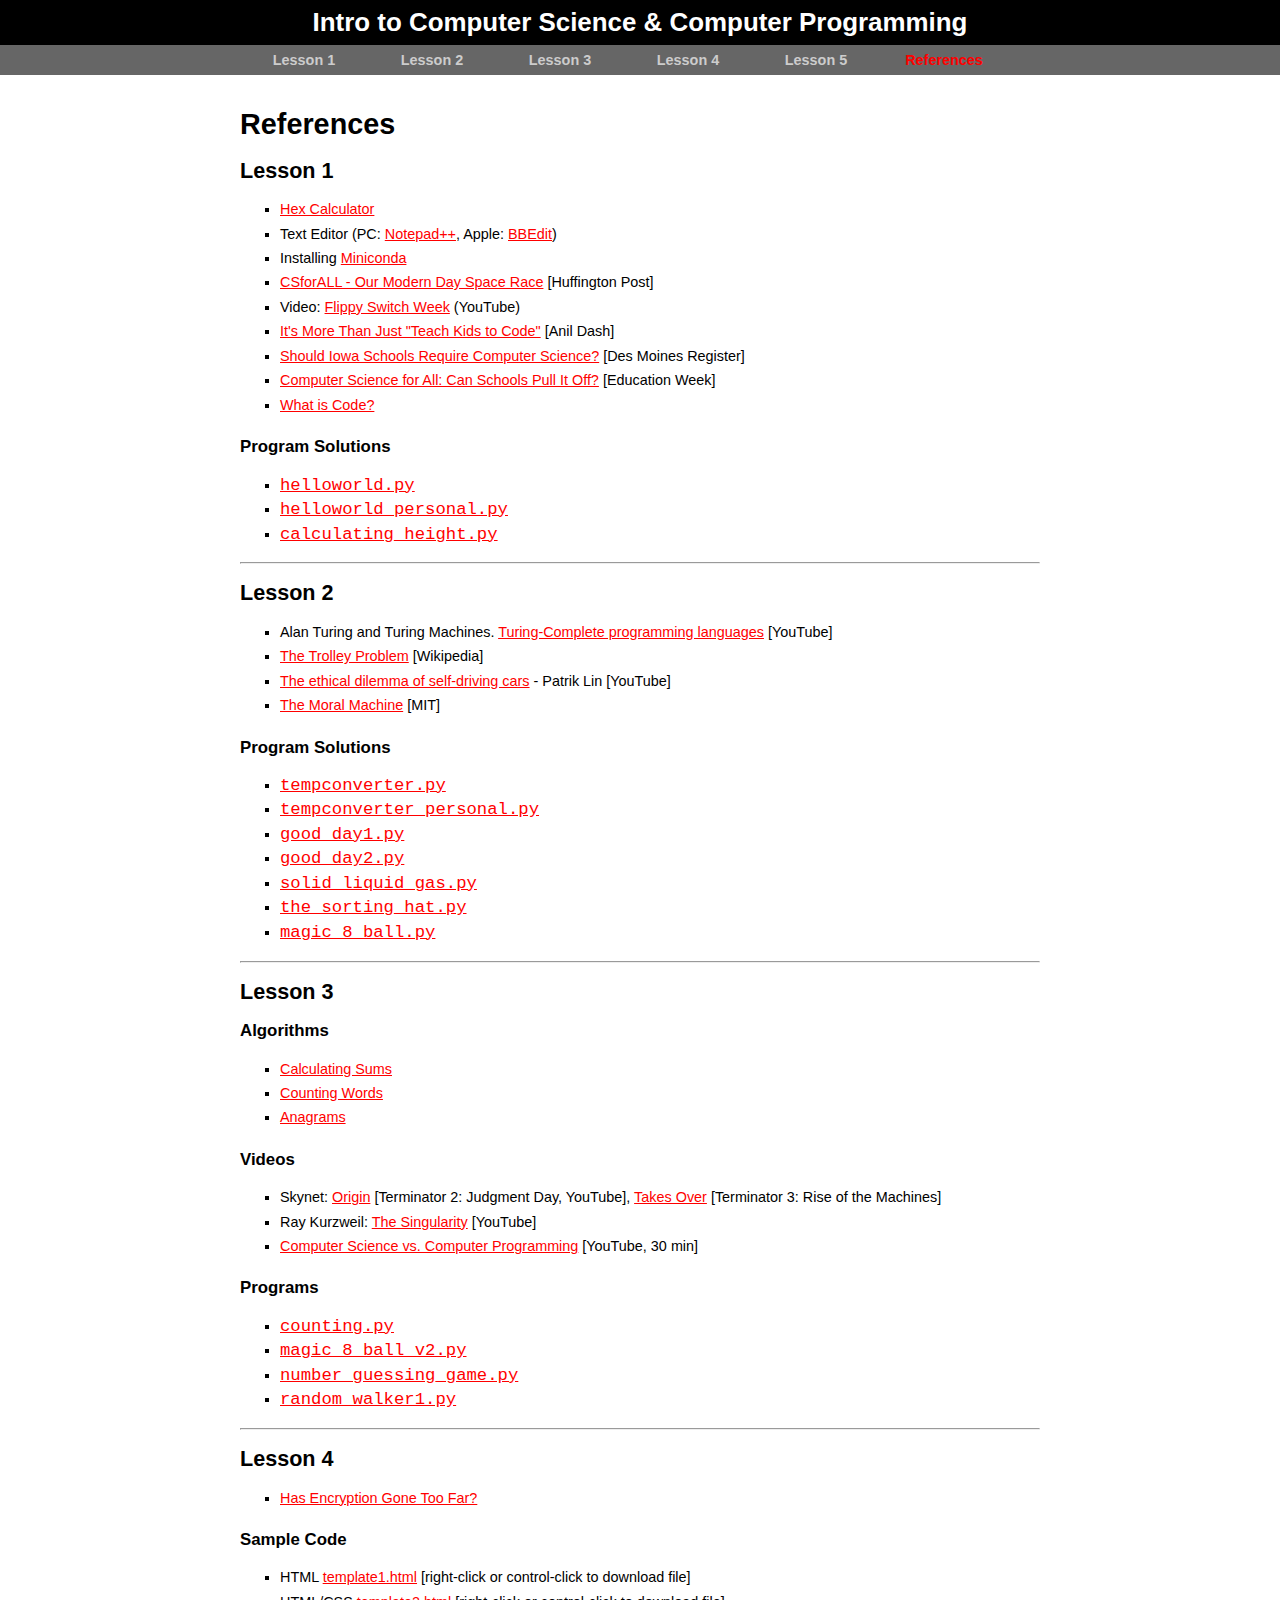
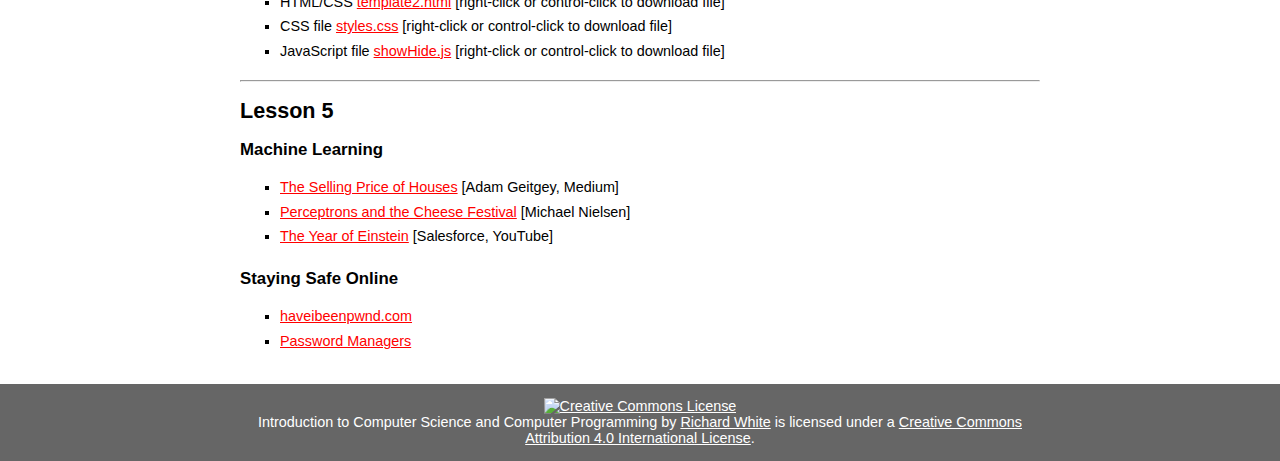
==== references.html @ 90f8d978 "Initial commit" ====
<!DOCTYPE html PUBLIC "-//W3C//DTD XHTML 1.0 Strict//EN" "http://www.w3.org/TR/xhtml1/DTD/xhtml1-strict.dtd">

<html xmlns="http://www.w3.org/1999/xhtml">
    <head>
        <title>Intro to Computer Science and Computer Programming - References</title>
    	<meta name="resource-type" content="document" />
    	<meta name="author" content="richard white" />
    	<meta name="description" content="Introduction to Computer Science and Computer Programming for Adults" />
    	<meta name="keywords" content="Richard White, Polytechnic School, Computer Science, Computer Programming, Evening Class, Adult Education, Tutorial, How to" />
    	<meta name="distribution" content="global" />
    	<meta http-equiv="Content-Type" content="text/html;charset=utf-8" />
    	<meta name="viewport" content="width=device-width, initial-scale=1">
    	<link rel="stylesheet" type="text/css" href="styles_cs4a.css">
    	<script src="./showHide.js" type="text/javascript"></script>
    </head>
    <body>
    
        <!-- ********************************************************************** -->
        
        <div id="header">
            <div class="container">
                <a href="index.html"><h1>Intro to Computer Science &amp; Computer Programming</h1></a>
            </div>
        </div>
        
        <!-- ********************************************************************** -->
        
        <div id="mobile_menu_button"><a href="#" onclick="toggle('menu');">Menu &#9776;</a></div>

        <!-- ********************************************************************** -->
        <div id="menu" class="toggle">
            <div class="container">
                <ul>
                    <li><a href="lesson1.html">Lesson 1</a></li>
                    <li><a href="lesson2.html">Lesson 2</a></li>
                    <li><a href="lesson3.html">Lesson 3</a></li>
                    <li><a href="lesson4.html">Lesson 4</a></li>
                    <li><a href="lesson5.html">Lesson 5</a></li>
                    <li id="here">References</li>
                </ul>
            </div>
        </div>
        
        <!-- ********************************************************************** -->
        
        <div id="contentwrapper">
            <div class="container">
                <h1>References</h1>
                <h2>Lesson 1</h2>
                <ul>
                    <li><a href="https://www.w3schools.com/colors/colors_hexadecimal.asp">Hex Calculator</a></li>
                    <li>Text Editor (PC: <a href="https://notepad-plus-plus.org">Notepad++</a>, Apple: <a href="http://www.barebones.com/products/bbedit/index.html">BBEdit</a>)</li>
                    <li>Installing <a href="https://conda.io/miniconda.html">Miniconda</a></li>
                    <li><a href="https://www.huffingtonpost.com/entry/csforall-our-modern-day-space-race_us_59f0c1bae4b056c66b8893d4">CSforALL - Our Modern Day Space Race</a> [Huffington Post]</li>
                    <li>Video: <a href="https://www.youtube.com/watch?v=wdP8WB8Dwbg">Flippy Switch Week</a> (YouTube)</li>
                    <li><a href="https://anildash.com/2016/09/14/its_more_than_just_teach_kids_to_code/">It's More Than Just "Teach Kids to Code"</a> [Anil Dash]</li>
                    <li><a href="https://www.desmoinesregister.com/story/tech/2015/06/23/computer-science-iowa-schools/29167735/">Should Iowa Schools Require Computer Science?</a> [Des Moines Register]</li>
                    <li><a href="https://www.edweek.org/ew/articles/2018/02/20/computer-science-for-all-can-schools-pull.html">Computer Science for All: Can Schools Pull It Off?</a> [Education Week]</li><li><a href="https://www.bloomberg.com/graphics/2015-paul-ford-what-is-code/">What is Code?</a></li>      
                </ul>
                <h3>Program Solutions</h3>
                <ul>
                    <li><span class="ilc"><a href="./code/helloworld.py">helloworld.py</a></span></li>
                    <li><span class="ilc"><a href="./code/helloworld_personal.py">helloworld_personal.py</a></span></li>
                    <li><span class="ilc"><a href="./code/calculating_height.py">calculating_height.py</a></span></li>
                </ul>
                <hr />
                
                <h2>Lesson 2</h2>
                <ul>
                    <li>Alan Turing and Turing Machines. <a href="https://www.youtube.com/watch?v=RPQD7-AOjMI">Turing-Complete programming languages</a> [YouTube]</li>
                    <li><a href="https://en.wikipedia.org/wiki/Trolley_problem">The Trolley Problem</a> [Wikipedia]</li>
                    <li><a href="https://www.youtube.com/watch?v=ixIoDYVfKA0">The ethical dilemma of self-driving cars</a> - Patrik Lin [YouTube]</li>
                    <li><a href="http://moralmachine.mit.edu">The Moral Machine</a> [MIT]</li>
                </ul>
                <h3>Program Solutions</h3>
                <ul>
                    <li><span class="ilc"><a href="./code/tempconverter.py">tempconverter.py</a></span></li>
                    <li><span class="ilc"><a href="./code/tempconverter_personal.py">tempconverter_personal.py</a></span></li>
                    <li><span class="ilc"><a href="./code/good_day1.py">good_day1.py</a></span></li>
                    <li><span class="ilc"><a href="./code/good_day2.py">good_day2.py</a></span></li>
                    <li><span class="ilc"><a href="./code/solid_liquid_gas.py">solid_liquid_gas.py</a></span></li>
                    <li><span class="ilc"><a href="./code/the_sorting_hat.py">the_sorting_hat.py</a></span></li>
                    <li><span class="ilc"><a href="./code/magic_8_ball.py">magic_8_ball.py</a></span></li>
                </ul>
                <hr />
                
                <h2>Lesson 3</h2>
                <h3>Algorithms</h3>
                <ul>
                    <li><a href="./calculating_sums.html">Calculating Sums</a></li>
                    <li><a href="./counting_words.html">Counting Words</a></li>
                    <li><a href="./anagram_algorithms.html">Anagrams</a></li>
                </ul>
                <h3>Videos</h3>
                <ul>
                    <li>Skynet: <a href="https://www.youtube.com/watch?v=4DQsG3TKQ0I">Origin</a> [Terminator 2: Judgment Day, YouTube], <a href="https://www.youtube.com/watch?v=mGwGwtOCPs0">Takes Over</a> [Terminator 3: Rise of the Machines]</li>
                        <li>Ray Kurzweil: <a href="https://www.youtube.com/watch?v=1uIzS1uCOcE">The Singularity</a> [YouTube]</li>
                    <li><a href="https://youtu.be/963J_8HfvOU">Computer Science vs. Computer Programming</a> [YouTube, 30 min]</li>
                </ul>
                <h3>Programs</h3>
                <ul>
                    <li><span class="ilc"><a href="./code/counting.py">counting.py</a></span></li>
                    <li><span class="ilc"><a href="./code/magic_8_ball_v2.py">magic_8_ball_v2.py</a></span></li>
                    <li><span class="ilc"><a href="./code/number_guessing_game.py">number_guessing_game.py</a></span></li>
                    <li><span class="ilc"><a href="./code/random_walker1.py">random_walker1.py</a></span></li>
                    
                </ul>
                <hr />
                
                <h2>Lesson 4</h2>
                <ul>
                    <li><a href="https://www.nytimes.com/roomfordebate/2016/02/23/has-encryption-gone-too-far">Has Encryption Gone Too Far?</a></li>
                </ul>
                <h3>Sample Code</h3>
                <ul>
                    <li>HTML <a href="./code/website/template1.html">template1.html</a> [right-click or control-click to download file]</li>
                    <li>HTML/CSS <a href="./code/website/template2.html">template2.html</a> [right-click or control-click to download file]</li>
                    <li>CSS file <a href="./code/website/styles.css">styles.css</a> [right-click or control-click to download file]</li>
                    <li>JavaScript file <a href="./code/website/showHide.js">showHide.js</a> [right-click or control-click to download file]</li>
                </ul>
                <hr />
                
                <h2>Lesson 5</h2>
                <h3>Machine Learning</h3>
                <ul>
                    <li><a href="https://medium.com/@ageitgey/machine-learning-is-fun-80ea3ec3c471">The Selling Price of Houses</a> [Adam Geitgey, Medium]</li>
                    <li><a href="http://neuralnetworksanddeeplearning.com/chap1.html">Perceptrons and the Cheese Festival</a> [Michael Nielsen]</li>
                    <li><a href="https://www.youtube.com/watch?v=_wKOk3Gtmac">The Year of Einstein</a> [Salesforce, YouTube]</li>
                </ul>
                <h3>Staying Safe Online</h3>
                <ul>
                    <li><a href="https://haveibeenpwned.com">haveibeenpwnd.com</a></li>
                    <li><a href="https://lifehacker.com/5529133/five-best-password-managers">Password Managers</a></li>
                </ul>
                
                
            </div><!--container -->
        </div>   
        
        
        <!-- ********************************************************************** -->
        
        <div id="footer">
            <div class="container">
                <p><a rel="license" href="http://creativecommons.org/licenses/by/4.0/"><img alt="Creative Commons License" style="border-width:0; width: 88px;" src="https://i.creativecommons.org/l/by/4.0/88x31.png" /></a><br /><span xmlns:dct="http://purl.org/dc/terms/" property="dct:title">Introduction to Computer Science and Computer Programming</span> by <a xmlns:cc="http://creativecommons.org/ns#" href="https://www.crashwhite.com/cs4a/" property="cc:attributionName" rel="cc:attributionURL">Richard White</a> is licensed under a <a rel="license" href="http://creativecommons.org/licenses/by/4.0/">Creative Commons Attribution 4.0 International License</a>.</p>
            </div><!--container -->
        </div>
    </body>
</html>
---- styles_cs4a.css ----
html
    {
        margin: 0; 
        padding: 0;
    }

body 
    { 
        margin: 0; 
        border: 0;
        padding: 0;
        font-family: Verdana, Arial, Helvetica, sans-serif; 
        font-size: 100.01%; 
        font-weight: normal; 
        color: #000; 
        background: #fff; 
    }

a:link, a:visited 
    { 
        text-decoration: underline; 
        font-weight: normal;
        color: #f00;  
    }

a:hover, a:active 
    { 
        color: #000; 
    }

table 
    {
        border-collapse: collapse; 
        background: #eee;
    }

td 
    {
        margin: 0; 
        padding: 0.2em; 
        border: solid 1px black; 
        border-collapse: collapse; 
        vertical-align: top; 
    }

ul 
    {
        list-style-type: square; 
    }

li 
    {
        padding-bottom: 0.2em; 
    }

img 
    { 
        width: 100%; 
    }

#header 
    { 
        margin: 0; 
        border: 0; 
        padding: 0 1em; 
        background: #000; 
        color: #fff; 
        text-align: center; 
        overflow: auto;  
    }

#header h1  
    {
        margin: 0;
        padding: 0.3em 0;
        font-size: 120%;
    }

#header a:link, #header a:visited {
            text-decoration: none; 
            color: #fff; 
            }
#header a:hover, #header a:active {
            color: #999; 
            }

#mobile_menu_button 
    { 
        margin: 0; 
        border: 0; 
        padding: 0 0 1em 0;  
        background: #000; 
        color: #fff; 
        text-align: center; 
        overflow: auto; 
        display: block; 
    }
#mobile_menu_button a:link, #mobile_menu_button a:visited 
    { 
        color: #fff; 
    }

#mobile_menu_button a:hover, #mobile_menu_button a:active 
    { 
        color: #f00; 
    }

/* Default menu is for a mobile device, vertically oriented and  */
/* taking up the full width of the viewport. Initially not */
/* displayed, however! */
#menu 
    { 
        margin:0; 
        border:0; 
        padding: 0; 
        width: 100%; 
        clear:both; 
        display: none; 
        overflow: auto;
        font-family: Verdana, Helvetica, Arial, sans-serif;  
        font-weight: bold;

    }
#menu ul 
    { 
        margin: 0; 
        border: 0; 
        padding: 0; 
        width: 100%; 
    }
#menu li 
    { 
        margin: 0; border-style: solid; border-width: 1px 0 0 0; 
        border-color: #fff; 
        padding: 0; 
        width: 100%; 
        height: 100%; 
        display: block; 
        text-align: center; 
        list-style-type: none;   
    }
#menu a:link, #menu a:visited 
    { 
        margin: 0; 
        border: 0; 
        padding: 0.5em 0; 
        display: block; 
        height: 100%;
        text-decoration: none; 
        color: #ccc;
        background: #666;
        font-weight: bold;
    }
    
#menu a:hover, #menu a:active 
    { 
        color: #fff;
        background: #666;  
        font-weight: bold;
    }

#menu li#here 
    {
        padding: 0.5em 0; 
        background: #666;
        color: #f00;
        font-weight: bold;
    }
    
#contentwrapper 
    { 
        margin: 0;
        border: 0;
        padding: 1em;
        overflow: auto; 
        line-height: 1.5em;
    }
    
#contentwrapper h1
    {
        line-height: 1.1em;
    }

/* Padding will be added to sides as necessary */
.container 
    {
        margin: 0 auto; padding: 0; max-width: 800px; 
    } 

/* Default content1 and content2 are for a mobile device, taking up the full 
   width of the screen */
#content1, #content2 
    { 
        margin: 0; 
        border: 0; 
        padding: 0; 
        float: left; 
        width: 100%; 
    }


.announcement 
    { 
        margin: 0 0.5em;  
        border: dashed 1px #999; 
        padding: 0.5em; 
        background-color: #eee; 
        overflow: auto; 
    }

/* code blocks and inline code  */
.code 
{
    margin: 0.5em;
    border: dashed 1px #666;
    padding: 0.5em;
    font-size: 1.2em;
    background: #eee;
    color: #000;
    font-family: Courier, monospace;
    font-weight: normal;
    white-space: pre;
    overflow-x: auto;
}
.ilc 
{
    margin: 0;
    border: 0;
    padding: 0;
    font-family: Courier, monospace;
    font-size: 1.2em;
    font-weight: bold;
} 
.codehighlight 
{
    font-weight: bold;
}

/* red highlight */
.highlight 
{
    margin: 5px;
    padding: 10px 10px 0 10px;
    background-color: #ffe6ef;
    color: #000;
    border: dashed 1px #000;
}
.highlight h1 
{
    margin: -10px -10px 0 -10px;
    padding: 5px;
    background-color: #900;
    color: #fff;
    font-size: 1.4em;
}
/*  blue problem  */
.problem 
{
    margin: 5px;
    padding: 10px 10px 0 10px;
    background-color: #d5e0ff;
    color: #000;
    border: dashed 1px #000;
}
.problem h1 
{ 
    background-color: #369;
    color: #fff;
    margin: -10px -10px 0 -10px;
    padding: 5px;
    font-size: 1.4em;
}
/* green definition  */
.definition 
{
    margin: 5px;
    padding: 10px 10px 0 10px;
    background-color: #e2ffd7;
    color: #000;
    border: dotted 1px #000;
}
.definition h1 
{ 
    background-color: #360;
    color: #fff;
    margin: -10px -10px 0 -10px;
    padding: 5px;
    font-size: 1.4em;
}

#footer 
    { 
        margin: 0; 
        border: 0; 
        padding: 0 1em; 
        background: #666; 
        color: #fff; 
        text-align: center; 
        overflow: auto; 
    }
#footer a:link, #footer a:visited 
    { 
        color: #fff; 
    }

#footer a:hover, #footer a:active 
    { 
        color: #f00; 
    }



/* desktop display, for large-width desktop-sized display, */
/* all the way down to 600px wide*/
@media (min-width: 600px) 
{ 
    body { font-size: 90.0%; }
    #header h1 {font-size: 180%; }
    #mobile_menu_button {display: none; } 
    #menu {display: block; width: 100%; background: #666; }
    #menu li {border-width: 0; width: 16%; float: left; }
    /* places two content containers side by side */
    #content1 { padding: 0 4% 0 0; width: 46%; float: left; } 
    #content2 { padding: 0 4% 0 0; width: 46%; float: left; } 

    .desktop_small { margin: 1em; padding: 0; width: 30%; float: right;  }
}
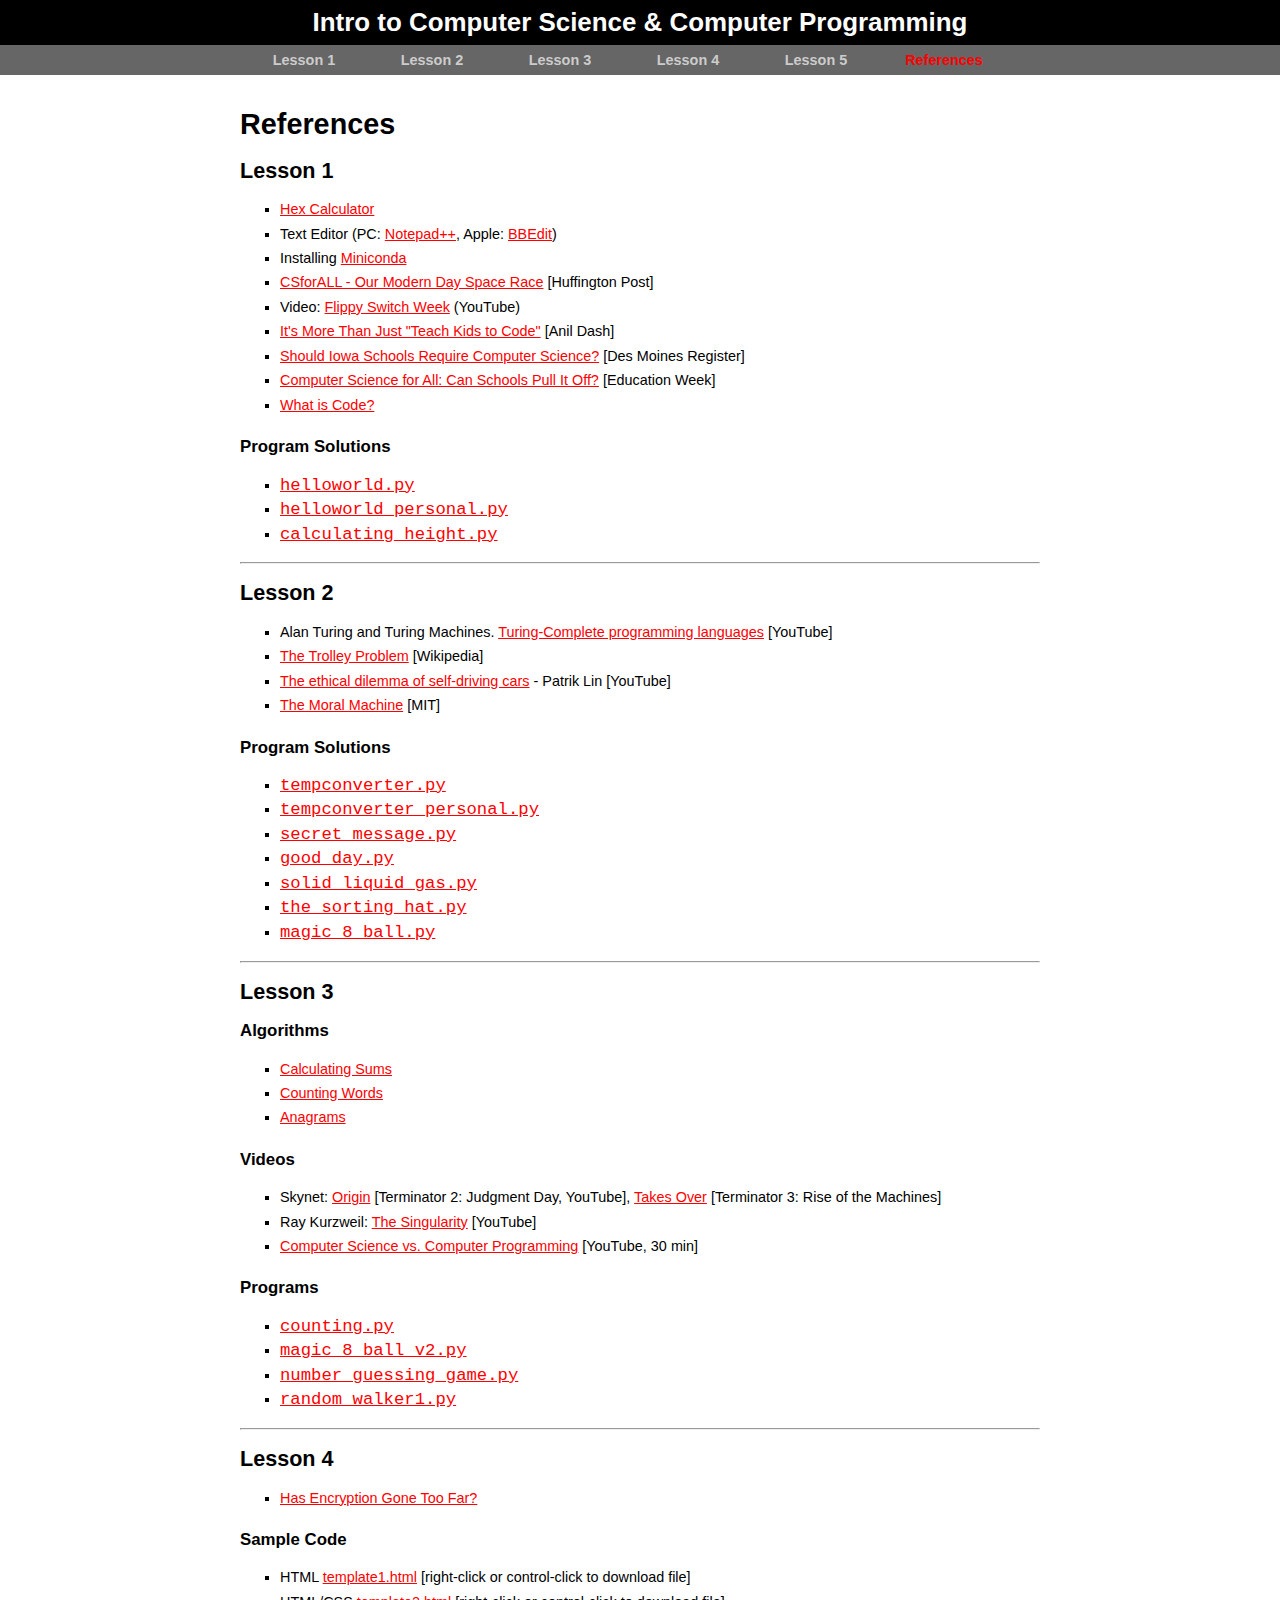
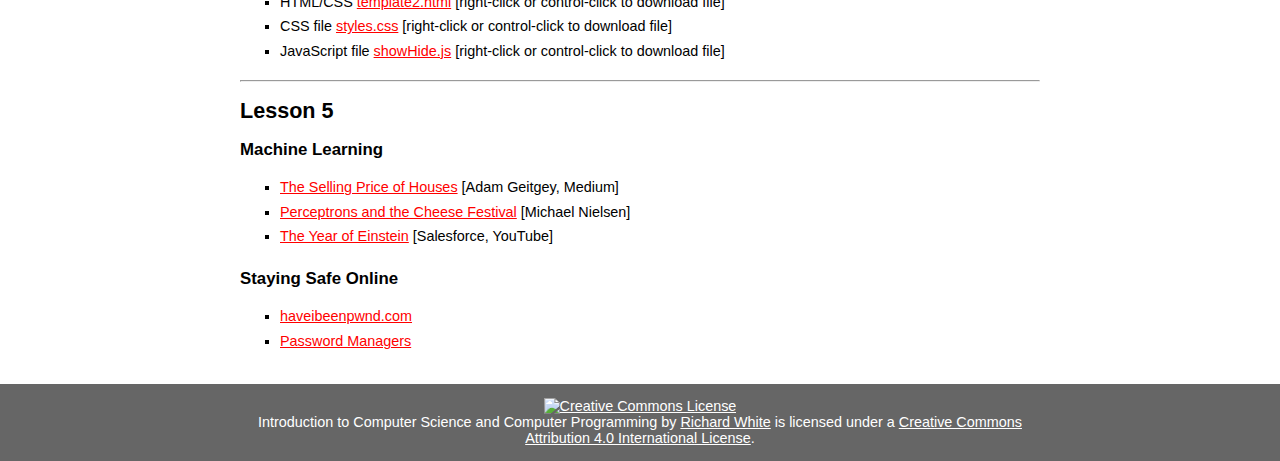
==== commit f950163c: "Exchanged good_day1.py program for secret_message.py, modified web pages to reflect that modificatio" ====
--- a/references.html
+++ b/references.html
@@ -76,8 +76,8 @@
                 <ul>
                     <li><span class="ilc"><a href="./code/tempconverter.py">tempconverter.py</a></span></li>
                     <li><span class="ilc"><a href="./code/tempconverter_personal.py">tempconverter_personal.py</a></span></li>
-                    <li><span class="ilc"><a href="./code/good_day1.py">good_day1.py</a></span></li>
-                    <li><span class="ilc"><a href="./code/good_day2.py">good_day2.py</a></span></li>
+                    <li><span class="ilc"><a href="./code/secret_message.py">secret_message.py</a></span></li>
+                    <li><span class="ilc"><a href="./code/good_day.py">good_day.py</a></span></li>
                     <li><span class="ilc"><a href="./code/solid_liquid_gas.py">solid_liquid_gas.py</a></span></li>
                     <li><span class="ilc"><a href="./code/the_sorting_hat.py">the_sorting_hat.py</a></span></li>
                     <li><span class="ilc"><a href="./code/magic_8_ball.py">magic_8_ball.py</a></span></li>
@@ -146,4 +146,4 @@
             </div><!--container -->
         </div>
     </body>
-</html>+</html>
